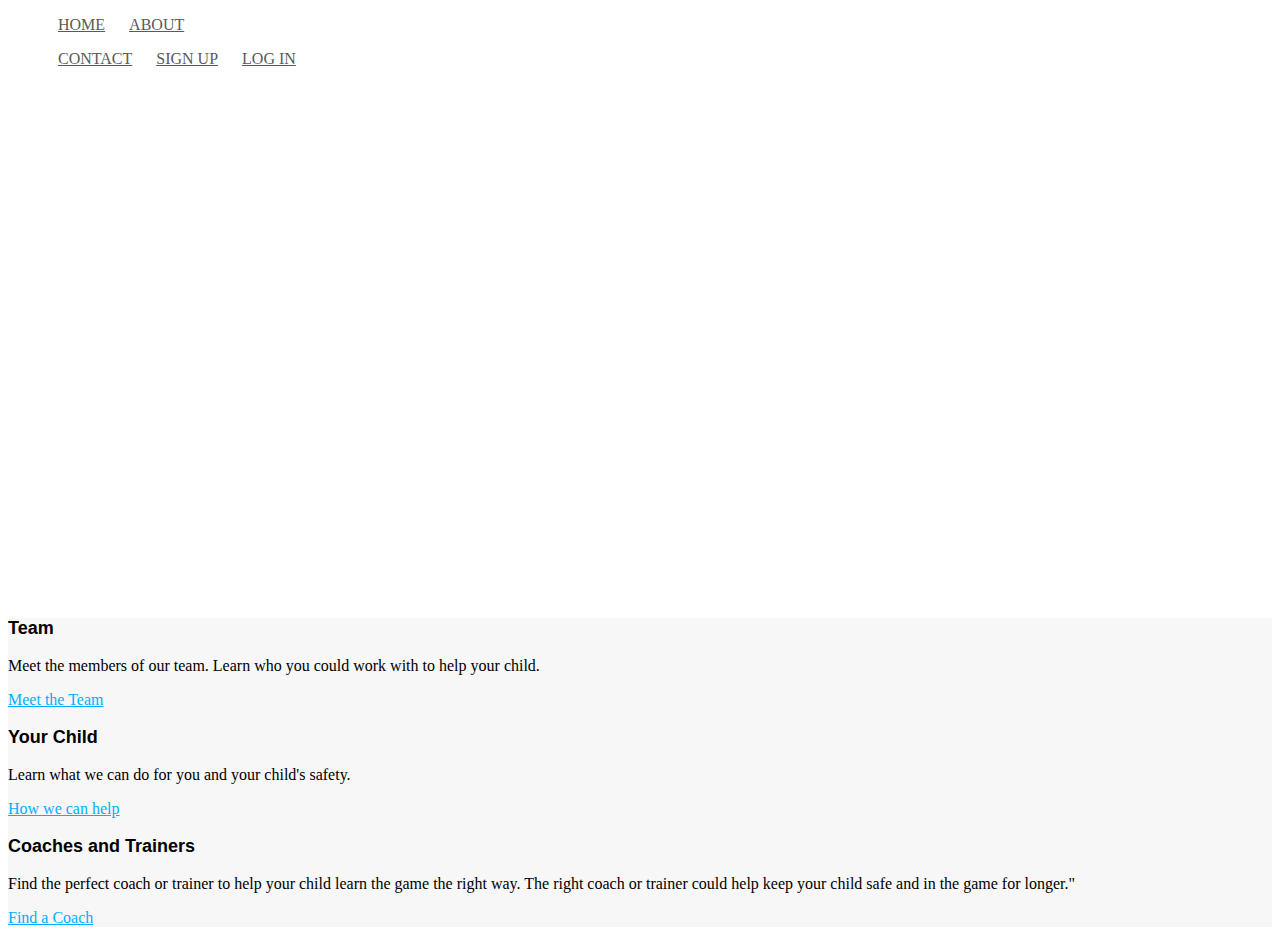
==== index.html @ 2563463a "updating to better website" ====
<!DOCTYPE html>

<html lang="en">
    <head>
        <meta charset="utf-8" />
		<title>Athletic Board</title>
		<link href="main.css" rel="stylesheet">
		<link rel="stylesheet" href="http://s3.amazonaws.com/codecademy-content/courses/ltp/css/bootstrap.css">
    </head>
	<body>
		<div class="nav">
			<div class="container">
				<ul class="pull-left">
					<li><a href="index.html">Home</a></li>
					<li><a href="#">About</a></li>
				</ul>
				<ul class="pull-right">
					<li><a href="#">Contact</a></li>
					<li><a href="#">Sign Up</a></li>
					<li><a href="#">Log In</a></li>
				</ul>
			</div>
		</div>

		<div class="jumbotron">
			<div class="container">
				<h1>Athletic Board</h2>
				<p>Find the right coach or trainer for your child</p>
			</div>
		</div>

		<div class="learn-more">
			<div class="container">
				<div class="row">
					<div class="col-md-4">
						<h3>Team</h3>
						<p>Meet the members of our team. Learn who you could work with to help your child.</p>
						<p><a href="#">Meet the Team</a></p>
					</div>
					<div class="col-md-4">
						<h3>Your Child</h3>
						<p>Learn what we can do for you and your child's safety.</p>
						<p><a href="#">How we can help</a></p>
					</div>
					<div class="col-md-4">
						<h3>Coaches and Trainers</h3>
						<p>Find the perfect coach or trainer to help your child learn the game the right way. The right coach or trainer could help keep your child safe and in the game for longer."</p>
						<p><a href="#">Find a Coach</a></p>
					</div>
				</div>
			</div>
		</div>
    </body>
</html>
---- main.css ----
@font-face {
	font-family: 'Shift';
    font-style: normal;
	font-weight: normal;
	src: url("http://s3.amazonaws.com/codecademy-content/courses/ltp/fonts/shift.woff") format("woff");
}
@font-face {
	font-family: 'Shift';
	font-style: normal;
	font-weight: bold;
	src: url("http://s3.amazonaws.com/codecademy-content/courses/ltp/fonts/shift-bold.woff") format("woff");
}
.nav a {
	color: #5a5a5a;
	font-size: 11px
	font-weight: bold;
	padding: 14px 10px;
	text-transform: uppercase;
}
.nav li {
	display: inline;
}
.jumbotron {
	height: 500px;
	background: url('http://totalsportscomplex.com/wp-content/uploads/2014/09/baseball-pic.jpg') no-repeat;
	background-size: 100%;
}
.jumbotron container {
	position: relative;
	top: 100px;
}
.jumbotron h1 {
	color: #fff;
	font-size: 48px;
	font-weight: bold;
	font-family: 'Shift', sans-serif;
}
.jumbotron p {
	color: #fff;
	font-size: 20px;
}
.learn-more {
	background-color: #f7f7f7;
}
.learn-more h3 {
	font-family: 'Shifty', sans-serif;
	font-size: 18px;
	font-weight: bold;
}
.learn-more a {
	color: #00b0ff;
}
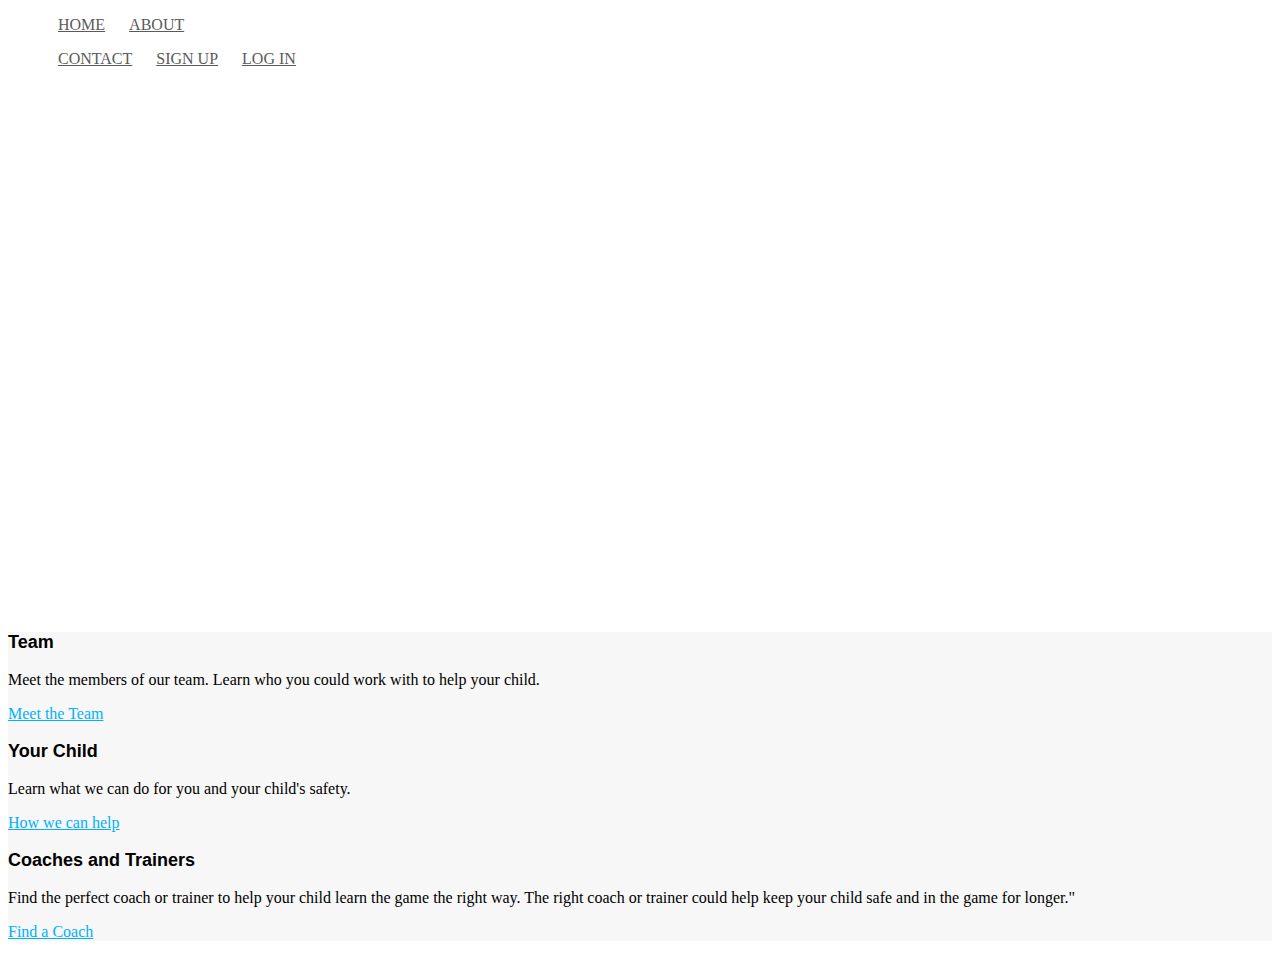
==== commit 09fb674f: "fixing css in index and about" ====
--- a/index.html
+++ b/index.html
@@ -24,7 +24,7 @@
 
 		<div class="jumbotron">
 			<div class="container">
-				<h1>Athletic Board</h2>
+				<h1>Athletic Board</h1>
 				<p>Find the right coach or trainer for your child</p>
 			</div>
 		</div>
--- a/main.css
+++ b/main.css
@@ -25,17 +25,36 @@
 	background: url('http://totalsportscomplex.com/wp-content/uploads/2014/09/baseball-pic.jpg') no-repeat;
 	background-size: 100%;
 }
-.jumbotron container {
+.jumbotron .container {
 	position: relative;
 	top: 100px;
 }
-.jumbotron h1 {
+.jumbotron .container h1 {
 	color: #fff;
-	font-size: 48px;
+	font-size: 68px;
 	font-weight: bold;
 	font-family: 'Shift', sans-serif;
 }
 .jumbotron p {
+	color: #fff;
+	font-size: 20px;
+}
+.about-jumbotron {
+	height: 500px;
+	background: url('http://www.careerealism.com/wp-content/uploads/2011/10/company-culture-research.jpg') no-repeat;
+	background-size: 100%
+}
+.about-jumbotron .container {
+	position: relative;
+	top: 100px;
+}
+.about-jumbotron h1 {
+	color: #fff;
+	font-size: 68px;
+	font-weight: bold;
+	font-family: 'Shift', sans-serif;
+}
+.about-jumbotron p {
 	color: #fff;
 	font-size: 20px;
 }
